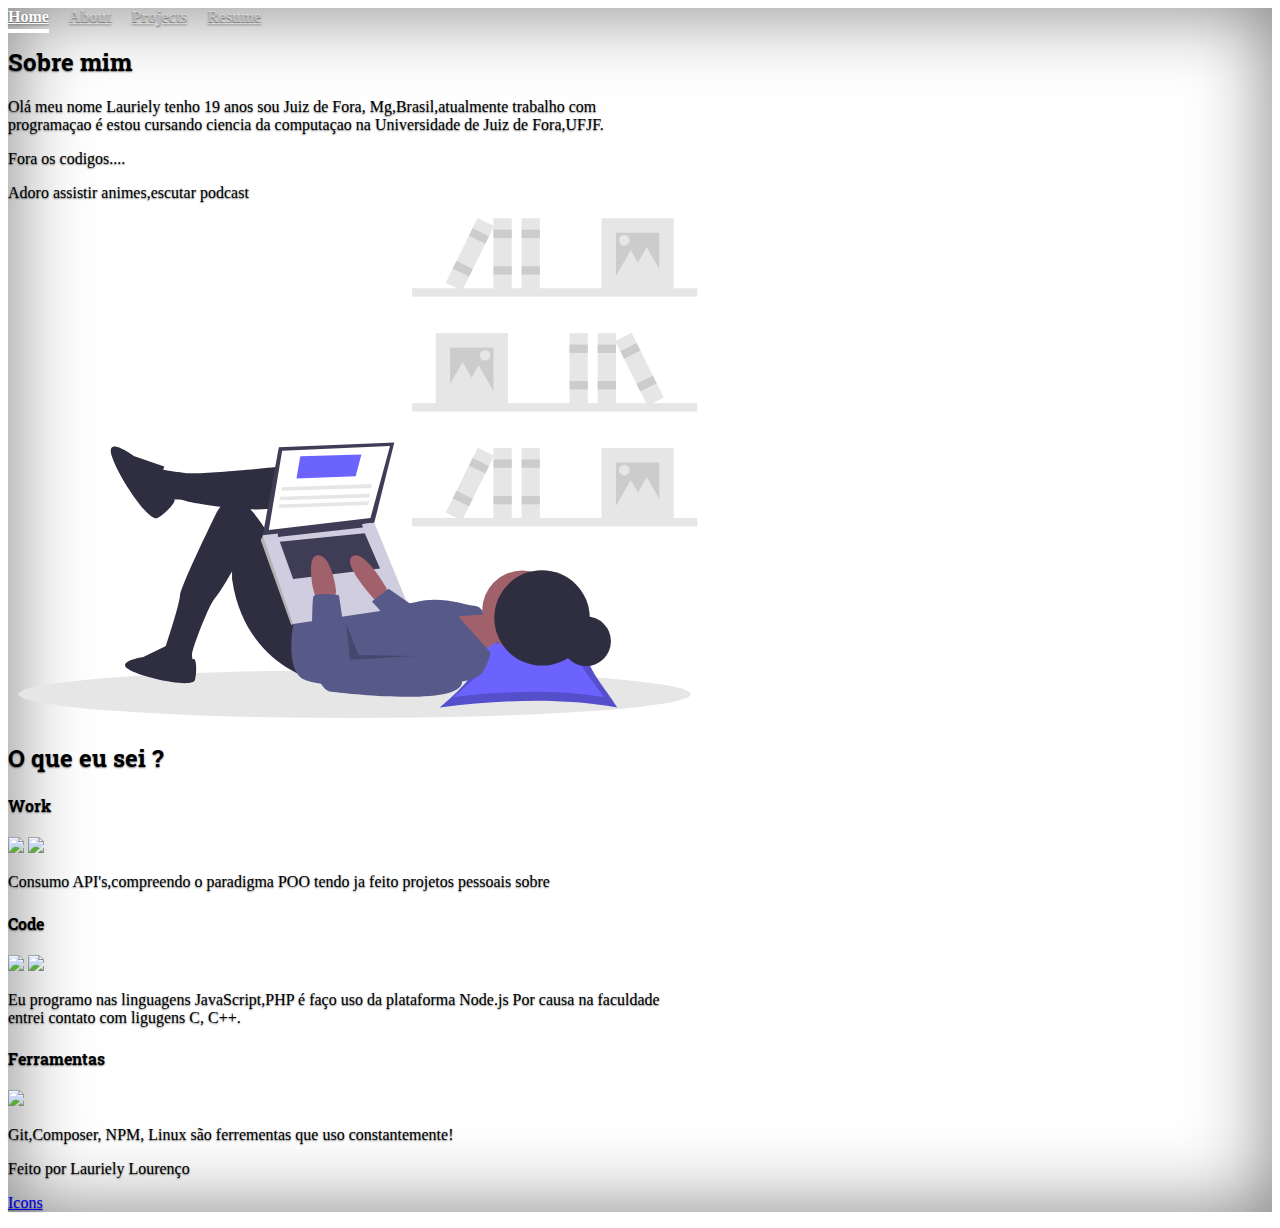
==== about.html @ e4dd48f9 "update: alteraçao no layout about.html" ====
<!doctype html>
<html lang="pt-br">
  <head>
    <!-- Required meta tags -->
    <meta charset="utf-8">
    <meta name="viewport" content="width=device-width, initial-scale=1">

    <!-- Bootstrap CSS -->
    <link href="https://cdn.jsdelivr.net/npm/bootstrap@5.0.0/dist/css/bootstrap.min.css" rel="stylesheet" integrity="sha384-wEmeIV1mKuiNpC+IOBjI7aAzPcEZeedi5yW5f2yOq55WWLwNGmvvx4Um1vskeMj0" crossorigin="anonymous">
    <link rel="stylesheet" href="https://cdn.jsdelivr.net/npm/bootstrap-icons@1.4.1/font/bootstrap-icons.css">
    <link rel="preconnect" href="https://fonts.gstatic.com">
    <link href="https://fonts.googleapis.com/css2?family=Mukta:wght@300&family=Roboto+Slab:wght@500&family=Source+Sans+Pro:wght@300&display=swap" rel="stylesheet">

<!-- in your header -->
<link rel="stylesheet" href="https://cdn.jsdelivr.net/gh/devicons/devicon@latest/devicon.min.css">
<link rel="stylesheet" href="devicon.min.css">


    <title>About</title>
      <link href="est.css" rel="stylesheet">
  </head>
  <body class="d-flex h-100  text-white bg-dark">
     <!-- Optional JavaScript; choose one of the two! -->


<div class="cover-container d-flex w-100 h-100 p-3 mx-auto flex-column">

  <header class="mb-auto">
    <div>
     
      <nav class="nav nav-masthead  fixed-top justify-content-center  float-md-end">
        
        <a class="nav-link active" aria-current="page" href="index.html">Home</a>
        <a class="nav-link" href="about.html">About</a>
        <a class="nav-link" href="project.html">Projects</a>
        <a class="nav-link" href="resume.html">Resume</a>

      </nav>
    </div>
  </header>


<div class="container">
      <div class="col-xxl-8"> 
            <div class="row mt-5 ">
              <h2 class="topicos text-center mt-2">Sobre mim</h2>
              <div class="col-12 col-lg-5 col-sm-8 ">
                <p>Olá meu nome Lauriely tenho 19 anos sou Juiz de Fora, Mg,Brasil,atualmente trabalho com programaçao
                   é estou cursando ciencia da computaçao na Universidade de Juiz de Fora,UFJF.
                </p>
                <p>
                  Fora os codigos....
                </p>
                <p>
                  Adoro assistir animes,escutar podcast
              
                </p>
              </div>
              <!-- aqui fica imagens -->
              <div class="col-sm-4 col-12 col-lg-7 ml-7">
                <img src="img/undraw_researching_22gp.svg" class="d-block mx-lg-auto img-fluid" alt="Bootstrap Themes" width="700" height="500" loading="lazy">
              </div>

            </div>
    </div>
     <!-- minhas skills -->


     <div class="col-xxl-8"> 
      <div class="row mt-5 ">
        <h2 class="topicos text-center mt-2">O que eu sei ?</h2>
        
        <div class="row mt-2">
          <div class="tech col-lg-4 col-sm-4 col-12">
            <h4 class="topicos text-center">Work</h4>

            <div class="text-center">
               <img src="https://img.icons8.com/dusk/64/000000/javascript.png"/>
            <img src="https://img.icons8.com/dusk/64/000000/sql.png"/>

            </div>
           

            <p class="mt-1">Consumo API's,compreendo o paradigma POO tendo ja feito projetos pessoais sobre</p>
          </div>
          <div class="tech col-lg-4 col-sm-4  col-12">
            <h4 class="topicos text-center">Code</h4>

            <div class="text-center">
              <!-- in your body -->

               <img src="https://img.icons8.com/dusk/64/000000/php-logo.png"/>
            <img src="https://img.icons8.com/dusk/64/000000/javascript.png"/>
            </div>
           
         
            <p class="mt-1">Eu programo nas linguagens JavaScript,PHP é faço uso da plataforma Node.js
            Por causa na faculdade entrei contato com ligugens C, C++. 

            </p>
          </div>
          <div class="tech col-lg-4 col-sm-4  col-12">
            <h4 class="topicos">Ferramentas</h4>
            <div class="text-center">
               <img src="https://img.icons8.com/dusk/64/000000/github.png"/>
            
            </div>
           
          
            <p class="mt-1">Git,Composer, NPM, Linux são ferrementas que uso constantemente!</p>
          </div>
        </div>

      </div>
    </div>
</div>

<footer class="mt-auto text-white-50">
    <p> Feito por Lauriely Lourenço</p>
    <a href="https://icons8.com/icon/54907/api"> <p>Icons</p></a>
</footer>

</div>

    <!-- Option 1: Bootstrap Bundle with Popper -->
    <script src="https://cdn.jsdelivr.net/npm/bootstrap@5.0.0/dist/js/bootstrap.bundle.min.js" integrity="sha384-p34f1UUtsS3wqzfto5wAAmdvj+osOnFyQFpp4Ua3gs/ZVWx6oOypYoCJhGGScy+8" crossorigin="anonymous"></script>

    <!-- Option 2: Separate Popper and Bootstrap JS -->
    <!--
    <script src="https://cdn.jsdelivr.net/npm/@popperjs/core@2.9.2/dist/umd/popper.min.js" integrity="sha384-IQsoLXl5PILFhosVNubq5LC7Qb9DXgDA9i+tQ8Zj3iwWAwPtgFTxbJ8NT4GN1R8p" crossorigin="anonymous"></script>
    <script src="https://cdn.jsdelivr.net/npm/bootstrap@5.0.0/dist/js/bootstrap.min.js" integrity="sha384-lpyLfhYuitXl2zRZ5Bn2fqnhNAKOAaM/0Kr9laMspuaMiZfGmfwRNFh8HlMy49eQ" crossorigin="anonymous"></script>
    -->
  </body>
</html>
---- est.css ----
/*
 * Globals
 */


/* Custom default button */
.btn-secondary,
.btn-secondary:hover,
.btn-secondary:focus {
  color: #333;
  text-shadow: none; /* Prevent inheritance from `body` */
}


/*
 * Base structure 
  box-shadow: inset 0 0 5rem rgba(0, 0, 0, .5);
   max-width: 42em;
 */

body {
  text-shadow: 0 .05rem .1rem rgba(0, 0, 0, .5);
   box-shadow: inset 0 0 5rem rgba(0, 0, 0, .5);
}

.cover-container {
  max-width: 42em;
}


/*
 * Header
 */

.nav-masthead .nav-link {
  padding: .25rem 0;
  font-weight: 700;
  color: rgba(255, 255, 255, .5);
  background-color: transparent;
  border-bottom: .25rem solid transparent;
}

.nav-masthead .nav-link:hover,
.nav-masthead .nav-link:focus {
  border-bottom-color: rgba(255, 255, 255, .25);
}

.nav-masthead .nav-link + .nav-link {
  margin-left: 1rem;
}

.nav-masthead .active {
  color: #fff;
  border-bottom-color: #fff;
}
 .bd-placeholder-img {
        font-size: 1.125rem;
        text-anchor: middle;
        -webkit-user-select: none;
        -moz-user-select: none;
        user-select: none;
      }

      @media (min-width: 768px) {
        .bd-placeholder-img-lg {
          font-size: 3.5rem;
        }
      }


.topicos{
  font-family: 'Roboto Slab', serif;;
}

.typewriter{
  color: #fff;
  font-family: monospace;
  overflow: hidden; /* Ensures the content is not revealed until the animation */
  border-right: .15em solid orange; /* The typwriter cursor */
  white-space: nowrap; /* Keeps the content on a single line */
  margin: 0 auto; /* Gives that scrolling effect as the typing happens */
  letter-spacing: .20em; /* Adjust as needed */
  animation: 
    typing 3.5s steps(30, end),
    blink-caret .5s step-end infinite;
}

/* The typing effect */
@keyframes typing {
  from { width: 0 }
  to { width: 100% }
}

/* The typewriter cursor effect */
@keyframes blink-caret {
  from, to { border-color: transparent }
  50% { border-color: orange }
}
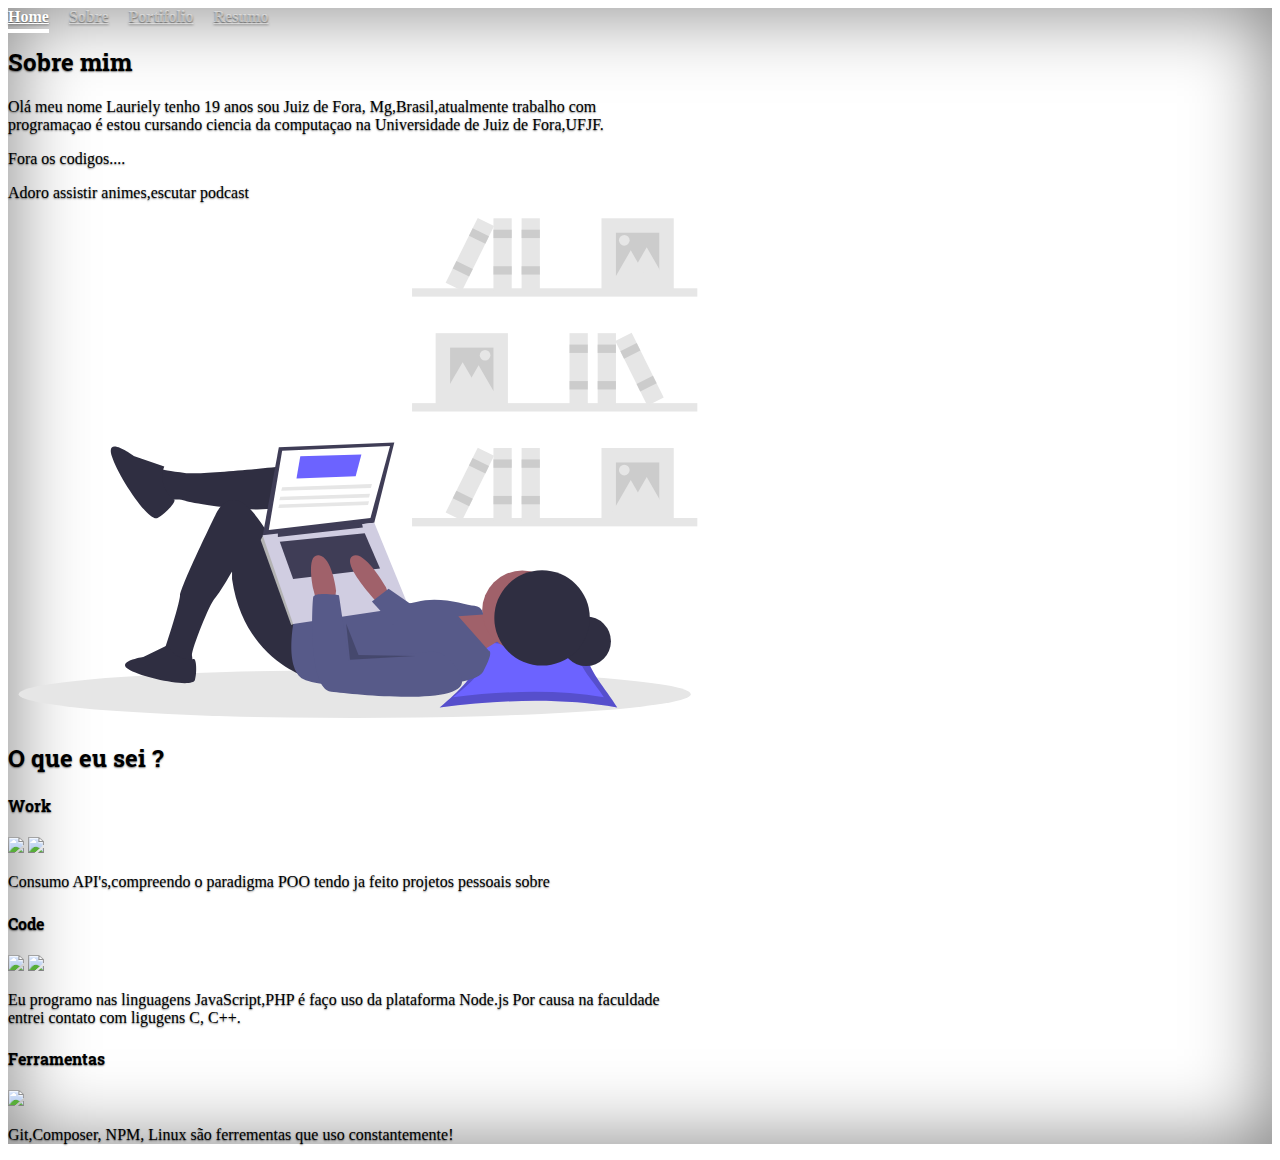
==== commit cbad9cb7: "update" ====
--- a/about.html
+++ b/about.html
@@ -31,9 +31,10 @@
       <nav class="nav nav-masthead  fixed-top justify-content-center  float-md-end">
         
         <a class="nav-link active" aria-current="page" href="index.html">Home</a>
-        <a class="nav-link" href="about.html">About</a>
-        <a class="nav-link" href="project.html">Projects</a>
-        <a class="nav-link" href="resume.html">Resume</a>
+        <a class="nav-link" href="about.html">Sobre</a>
+         
+        <a class="nav-link" href="project.html">Portifolio</a>
+        <a class="nav-link" href="resume.html">Resumo</a>
 
       </nav>
     </div>
@@ -116,8 +117,8 @@
 </div>
 
 <footer class="mt-auto text-white-50">
-    <p> Feito por Lauriely Lourenço</p>
-    <a href="https://icons8.com/icon/54907/api"> <p>Icons</p></a>
+   <!--  <p> Feito por Lauriely Lourenço</p>
+    <a href="https://icons8.com/icon/54907/api"> <p>Icons</p></a> -->
 </footer>
 
 </div>
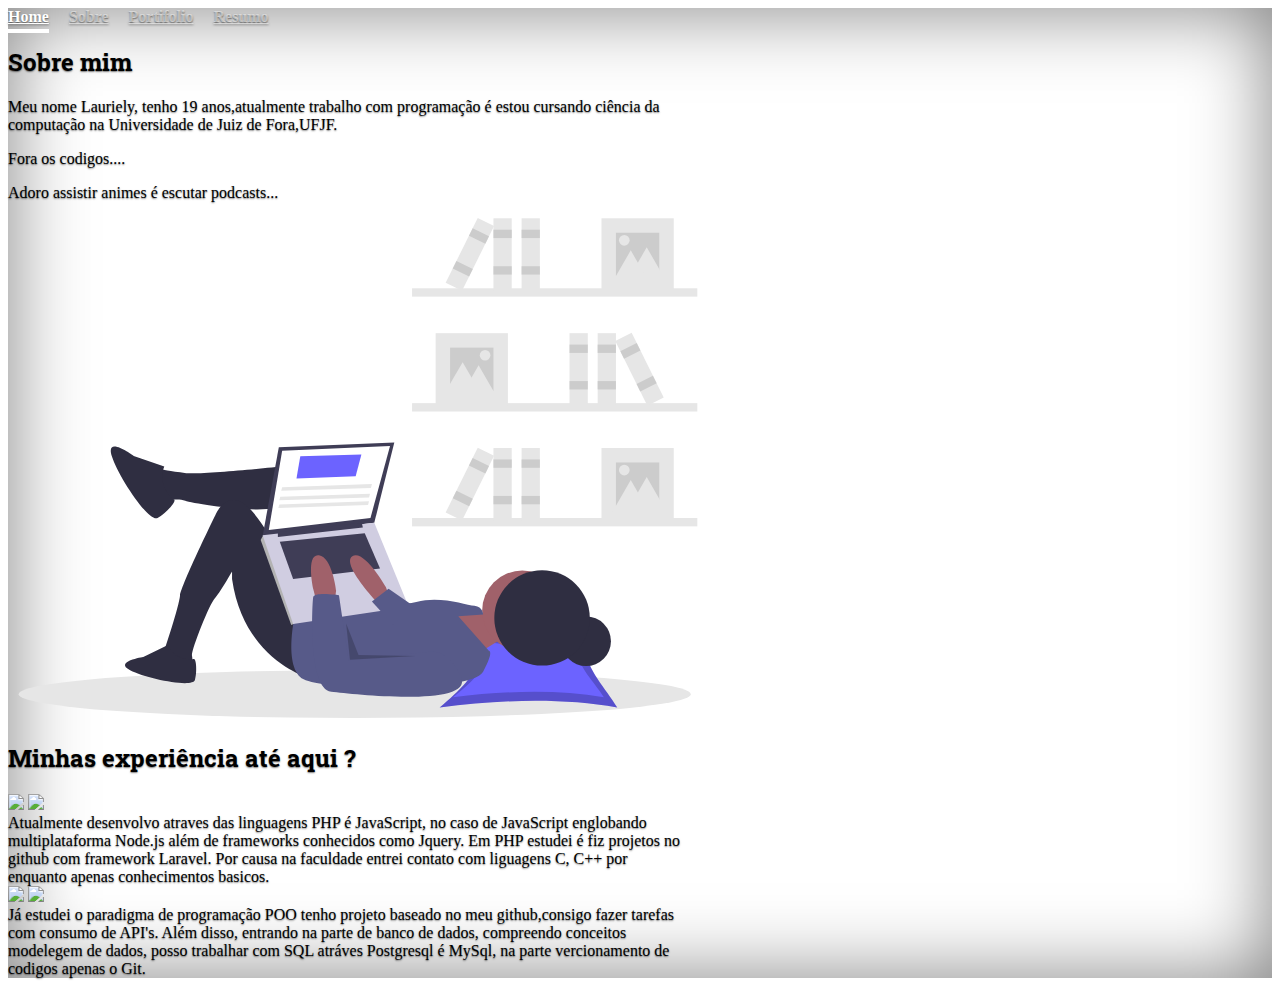
==== commit 4896e3a4: "Update about.html" ====
--- a/about.html
+++ b/about.html
@@ -46,15 +46,14 @@
             <div class="row mt-5 ">
               <h2 class="topicos text-center mt-2">Sobre mim</h2>
               <div class="col-12 col-lg-5 col-sm-8 ">
-                <p>Olá meu nome Lauriely tenho 19 anos sou Juiz de Fora, Mg,Brasil,atualmente trabalho com programaçao
-                   é estou cursando ciencia da computaçao na Universidade de Juiz de Fora,UFJF.
+                <p>Meu nome Lauriely, tenho 19 anos,atualmente trabalho com programação
+                   é estou cursando ciência da computação na Universidade de Juiz de Fora,UFJF.
                 </p>
                 <p>
                   Fora os codigos....
                 </p>
                 <p>
-                  Adoro assistir animes,escutar podcast
-              
+                  Adoro assistir animes é escutar podcasts...
                 </p>
               </div>
               <!-- aqui fica imagens -->
@@ -69,47 +68,36 @@
 
      <div class="col-xxl-8"> 
       <div class="row mt-5 ">
-        <h2 class="topicos text-center mt-2">O que eu sei ?</h2>
+        <h2 class="topicos text-center mt-2">Minhas experiência até aqui ?</h2>
         
         <div class="row mt-2">
-          <div class="tech col-lg-4 col-sm-4 col-12">
-            <h4 class="topicos text-center">Work</h4>
+          <div  class="tech col-lg-4 col-sm-4 col-4">
 
-            <div class="text-center">
-               <img src="https://img.icons8.com/dusk/64/000000/javascript.png"/>
+            <img src="https://img.icons8.com/dusk/64/000000/php-logo.png"/>
+            <img src="https://img.icons8.com/dusk/64/000000/javascript.png"/>
+
+          </div>
+          <div class="tech col-lg-8 col-sm-8 col-8">
+             Atualmente desenvolvo atraves das linguagens PHP é JavaScript, no caso de JavaScript englobando multiplataforma Node.js além de frameworks conhecidos como Jquery.
+             Em PHP estudei é fiz projetos no github com framework Laravel. Por causa na faculdade entrei contato com liguagens C, C++ por enquanto apenas conhecimentos basicos. 
+          </div>
+
+        </div>
+
+        <div class="row mt-4">
+          <div  class="tech col-lg-4 col-sm-4 col-4">
+
             <img src="https://img.icons8.com/dusk/64/000000/sql.png"/>
+            <img src="https://img.icons8.com/dusk/64/000000/github.png"/>
 
-            </div>
-           
+          </div>
 
-            <p class="mt-1">Consumo API's,compreendo o paradigma POO tendo ja feito projetos pessoais sobre</p>
+          <div class="tech col-lg-8 col-sm-8 col-8">
+              Já estudei o paradigma de programação  POO tenho projeto baseado no meu github,consigo fazer tarefas  com consumo de API's.
+              Além disso, entrando na parte de banco de dados, compreendo conceitos modelegem de dados, posso trabalhar com SQL atráves Postgresql é MySql, na parte vercionamento de codigos
+              apenas o Git.
           </div>
-          <div class="tech col-lg-4 col-sm-4  col-12">
-            <h4 class="topicos text-center">Code</h4>
 
-            <div class="text-center">
-              <!-- in your body -->
-
-               <img src="https://img.icons8.com/dusk/64/000000/php-logo.png"/>
-            <img src="https://img.icons8.com/dusk/64/000000/javascript.png"/>
-            </div>
-           
-         
-            <p class="mt-1">Eu programo nas linguagens JavaScript,PHP é faço uso da plataforma Node.js
-            Por causa na faculdade entrei contato com ligugens C, C++. 
-
-            </p>
-          </div>
-          <div class="tech col-lg-4 col-sm-4  col-12">
-            <h4 class="topicos">Ferramentas</h4>
-            <div class="text-center">
-               <img src="https://img.icons8.com/dusk/64/000000/github.png"/>
-            
-            </div>
-           
-          
-            <p class="mt-1">Git,Composer, NPM, Linux são ferrementas que uso constantemente!</p>
-          </div>
         </div>
 
       </div>
